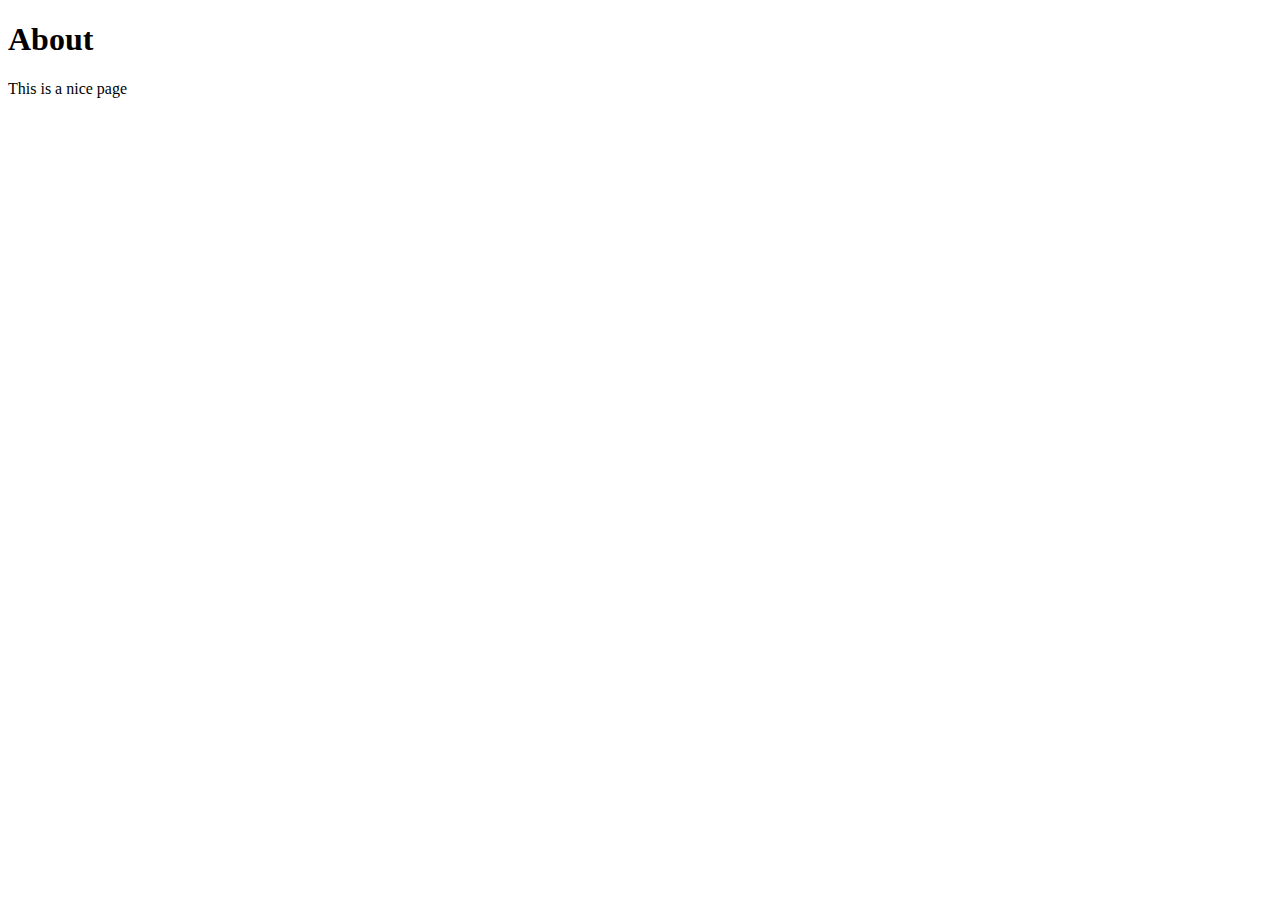
==== about.html @ 4dd1d748 "created the home page and about page" ====
<!DOCTYPE html>
<html lang="en">
<head>
    <meta charset="UTF-8">
    <meta name="viewport" content="width=device-width, initial-scale=1.0">
    <title>Document</title>
</head>
<body>
    <h1>About</h1>
    <p>This is a nice page</p>
</body>
</html>
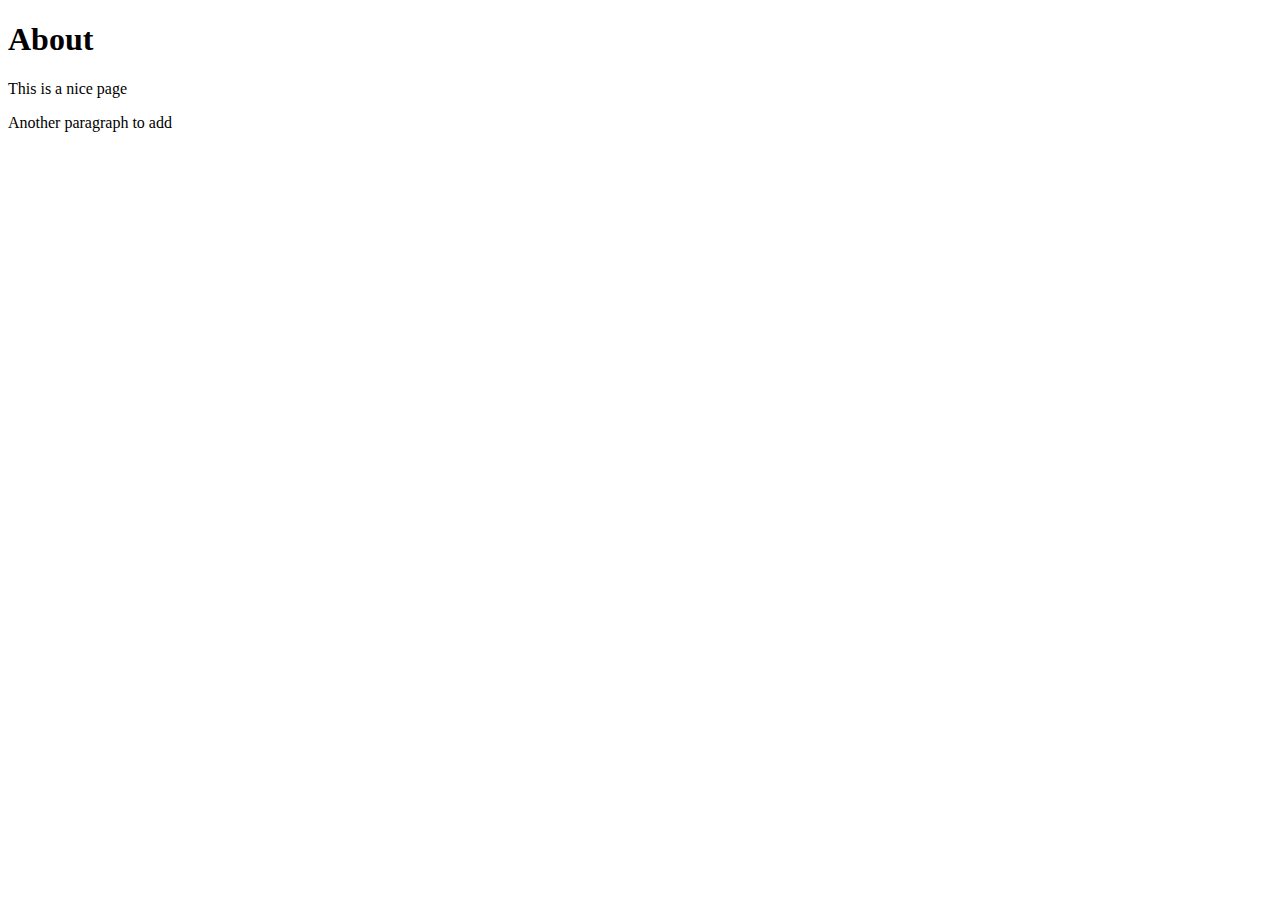
==== commit c3aa4132: "Added more details to the about page" ====
--- a/about.html
+++ b/about.html
@@ -8,5 +8,6 @@
 <body>
     <h1>About</h1>
     <p>This is a nice page</p>
+    <p>Another paragraph to add</p>
 </body>
 </html>